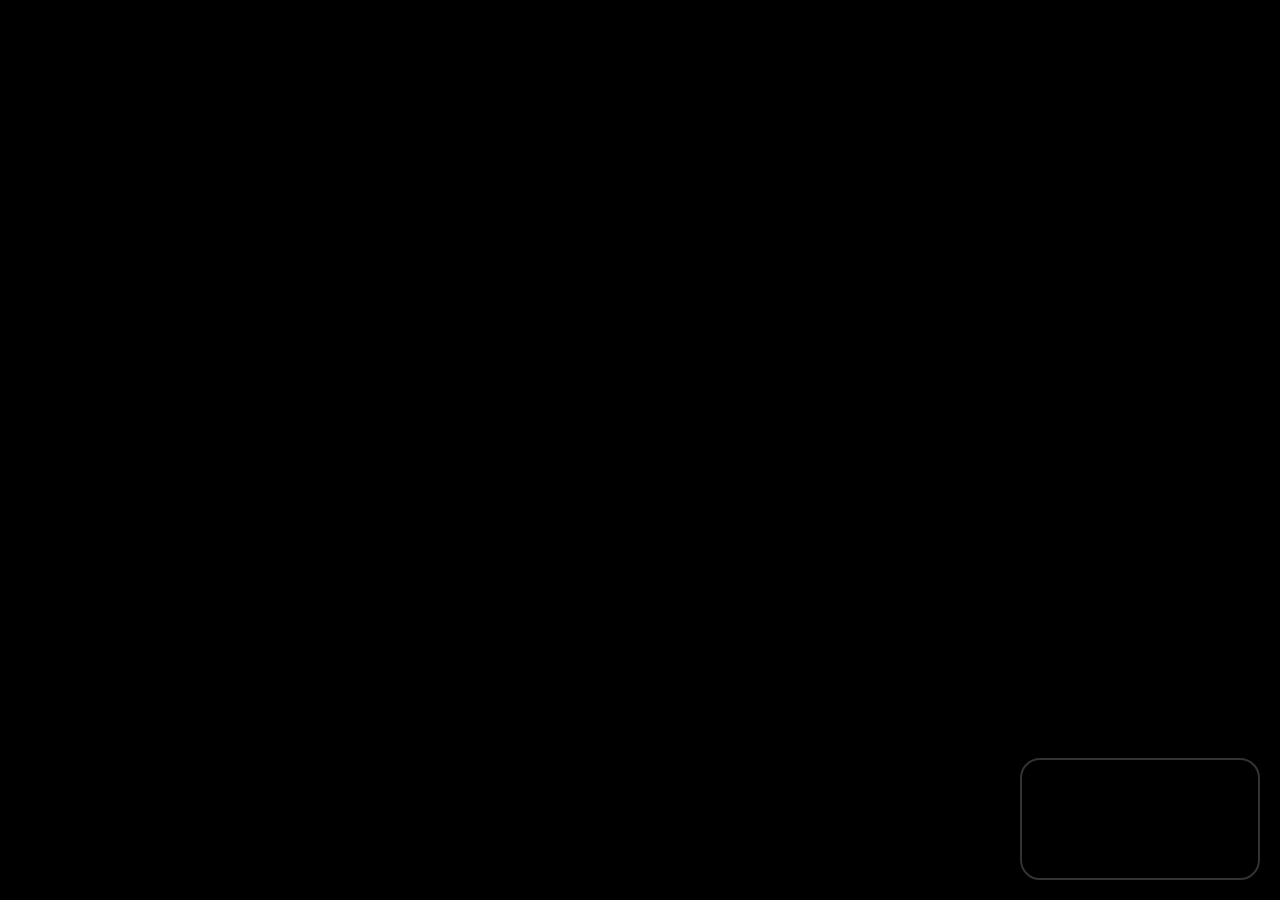
==== main/index.html @ fa3ccb56 "beta" ====
<!doctype html>
<html lang="pt-BR">
  <head>
    <meta charset="UTF-8" />

    <meta name="viewport" content="width=device-width, initial-scale=1.0" />

    <title>PARTÍCULAS COM AS MÃOS</title>

    <!-- MEDIAPIPE -->
    <script src="https://cdn.jsdelivr.net/npm/@mediapipe/hands/hands.js"></script>

    <script src="https://cdn.jsdelivr.net/npm/@mediapipe/camera_utils/camera_utils.js"></script>

    <script src="https://cdn.jsdelivr.net/npm/@mediapipe/drawing_utils/drawing_utils.js"></script>

    <style>
      * {
        margin: 0;
        padding: 0;
        box-sizing: border-box;
      }

      body {
        overflow: hidden;
        background: #000;
        font-family: Arial, sans-serif;
      }

      canvas {
        display: block;
      }

      video {
        position: absolute;
        width: 240px;
        right: 20px;
        bottom: 20px;
        border-radius: 20px;
        border: 2px solid rgba(255, 255, 255, 0.2);
        transform: scaleX(-1);
        z-index: 10;
      }

      #handCanvas {
        position: absolute;
        inset: 0;
        z-index: 5;
        pointer-events: none;
      }

      .hud {
        position: absolute;
        top: 20px;
        left: 20px;
        z-index: 20;
        color: white;
        background: rgba(0, 0, 0, 0.3);
        backdrop-filter: blur(20px);
        border-radius: 20px;
        padding: 20px;
        border: 1px solid rgba(255, 255, 255, 0.08);
      }

      .hud h1 {
        font-size: 28px;
        margin-bottom: 15px;
      }

      .line {
        margin-top: 8px;
        opacity: 0.9;
      }
    </style>
  </head>

  <body>
    <video id="video" autoplay muted playsinline></video>

    <canvas id="handCanvas"></canvas>

    <script type="module">
      const explosionSound = new Audio("./sounds/explosion.mp3");

      const chargeSound = new Audio("./sounds/charge.mp3");

      const ambientSound = new Audio("./sounds/ambient.mp3");
      import * as THREE from "https://cdn.jsdelivr.net/npm/three@0.150.1/build/three.module.js";

      // =====================================================
      // VIDEO
      // =====================================================
      // =====================================================
      // AUDIO
      // =====================================================
      window.addEventListener(
        "click",
        async () => {
          await audioContext.resume();

          audio.play();
        },
        { once: true },
      );

      const audio = new Audio("interestrela.mp3");

      audio.loop = true;

      const audioContext = new AudioContext();

      const source = audioContext.createMediaElementSource(audio);

      const analyser = audioContext.createAnalyser();

      source.connect(analyser);

      analyser.connect(audioContext.destination);

      analyser.fftSize = 256;

      const bufferLength = analyser.frequencyBinCount;

      const dataArray = new Uint8Array(bufferLength);

      const video = document.getElementById("video");

      navigator.mediaDevices
        .getUserMedia({
          video: true,
        })
        .then((stream) => {
          video.srcObject = stream;
        });

      // =====================================================
      // SCENE
      // =====================================================

      const scene = new THREE.Scene();
      scene.fog = new THREE.FogExp2(0x000000, 0.0007);

      // =====================================================
      // CAMERA
      // =====================================================

      const camera = new THREE.PerspectiveCamera(
        75,
        window.innerWidth / window.innerHeight,
        0.1,
        5000,
      );

      camera.position.z = 700;

      // =====================================================
      // RENDERER
      // =====================================================

      const renderer = new THREE.WebGLRenderer({
        antialias: true,
      });

      renderer.setSize(window.innerWidth, window.innerHeight);

      renderer.setPixelRatio(window.devicePixelRatio);

      document.body.appendChild(renderer.domElement);

      // =====================================================
      // PARTICLES
      // =====================================================

      const PARTICLE_COUNT = 25000;

      const positions = new Float32Array(PARTICLE_COUNT * 3);

      const colors = new Float32Array(PARTICLE_COUNT * 3);

      const velocities = [];

      const originalPositions = [];

      for (let i = 0; i < PARTICLE_COUNT; i++) {
        const x = (Math.random() - 0.5) * 2500;

        const y = (Math.random() - 0.5) * 2500;

        const z = (Math.random() - 0.5) * 1200;

        positions[i * 3] = x;
        positions[i * 3 + 1] = y;
        positions[i * 3 + 2] = z;

        originalPositions.push({
          x,
          y,
          z,
        });

        velocities.push({
          x: 0,
          y: 0,
          z: 0,
        });

        const random = Math.random();

        if (random > 0.8) {
          colors[i * 3] = 1;
          colors[i * 3 + 1] = 1;
          colors[i * 3 + 2] = 1;
        } else if (random > 0.5) {
          colors[i * 3] = 1;
          colors[i * 3 + 1] = 1;
          colors[i * 3 + 2] = 1;
        } else {
          colors[i * 3] = 1;
          colors[i * 3 + 1] = 1;
          colors[i * 3 + 2] = 1;
        }
      }

      const geometry = new THREE.BufferGeometry();

      geometry.setAttribute(
        "position",
        new THREE.BufferAttribute(positions, 3),
      );

      geometry.setAttribute("color", new THREE.BufferAttribute(colors, 3));

      const material = new THREE.PointsMaterial({
        size: 1.5,
        vertexColors: true,
        transparent: true,
        opacity: 1,
        blending: THREE.AdditiveBlending,
        alphaTest: 0.001,
        depthWrite: false,
      });

      const particles = new THREE.Points(geometry, material);

      scene.add(particles);
      // =====================================================
      // LIGHT
      // =====================================================

      const light = new THREE.PointLight(0x00ffff, 2, 3000);

      light.position.set(0, 0, 500);

      scene.add(light);

      // =====================================================
      // HAND TRACKING CANVAS
      // =====================================================

      const handCanvas = document.getElementById("handCanvas");

      const handCtx = handCanvas.getContext("2d");

      handCanvas.width = window.innerWidth;

      handCanvas.height = window.innerHeight;

      // =====================================================
      // MEDIAPIPE
      // =====================================================

      const hands = new Hands({
        locateFile: (file) => {
          return `https://cdn.jsdelivr.net/npm/@mediapipe/hands/${file}`;
        },
      });

      hands.setOptions({
        maxNumHands: 2,
        modelComplexity: 1,
        minDetectionConfidence: 0.7,
        minTrackingConfidence: 0.7,
      });

      // =====================================================
      // HANDS
      // =====================================================

      const handPoints = [];

      let handsJoined = false;

      let explosionForce = 0;

      // =====================================================
      // FUNÇÃO DISTÂNCIA
      // =====================================================

      function handDistance(hand1, hand2) {
        const p1 = hand1[9];

        const p2 = hand2[9];

        const dx = p1.x - p2.x;

        const dy = p1.y - p2.y;

        return Math.sqrt(dx * dx + dy * dy);
      }
      // =====================================================
      // SISTEMA Naja Cobra
      // =====================================================

      // OBJETIVO:
      //
      // ☝️ levantar APENAS o dedo indicador
      //
      // As partículas:
      //
      // - se juntam
      // - formam uma cobra naja 3D
      // - ficam animadas
      // - movimento orgânico
      //
      // =====================================================

      // ATIVAR

      let najaMode = false;

      // SHAPE

      const najaTargets = [];

      // =====================================================
      // DETECTAR INDICADOR
      // =====================================================

      function detectNajaGesture(hand) {
        const indexUp = hand[8].y < hand[6].y;

        const middleDown = hand[12].y > hand[10].y;

        const ringDown = hand[16].y > hand[14].y;

        const pinkyDown = hand[20].y > hand[18].y;

        return indexUp && middleDown && ringDown && pinkyDown;
      }

      // =====================================================
      // CRIAR COBRA NAJA
      // =====================================================

      function createNajaShape() {
        najaTargets.length = 0;

        for (let i = 0; i < PARTICLE_COUNT; i++) {
          // PROGRESSO

          const t = i / PARTICLE_COUNT;

          // CORPO

          const angle = t * Math.PI * 10;

          const radius = 20 + Math.sin(t * 8) * 10;

          const x = Math.sin(angle) * radius;

          const y = (t - 0.5) * 700;

          const z = Math.cos(angle) * radius;

          // CAPUZ DA NAJA

          let hoodX = x;

          if (t > 0.75) {
            hoodX += Math.sin(angle) * 120 * (t - 0.75);
          }

          najaTargets.push({
            x: hoodX,
            y,
            z,
          });
        }
      }
      // =====================================================
      // BURACO NEGRO
      // =====================================================

      let blackHoleMode = false;

      function detectClosedFist(hand) {
        const fingersDown =
          hand[8].y > hand[6].y &&
          hand[12].y > hand[10].y &&
          hand[16].y > hand[14].y &&
          hand[20].y > hand[18].y;

        return fingersDown;
      }
      // =====================================================
      // FORMAS ESPECIAIS
      // =====================================================

      let sphereMode = false;

      let tornadoMode = false;

      let galaxyMode = false;

      const sphereTargets = [];

      const tornadoTargets = [];

      const galaxyTargets = [];

      // =====================================================
      // GESTOS
      // =====================================================

      // ✌️ DOIS DEDOS = ESFERA

      function detectSphereGesture(hand) {
        const indexUp = hand[8].y < hand[6].y;

        const middleUp = hand[12].y < hand[10].y;

        const ringDown = hand[16].y > hand[14].y;

        const pinkyDown = hand[20].y > hand[18].y;

        return indexUp && middleUp && ringDown && pinkyDown;
      }

      // 🤘 = TORNADO

      function detectTornadoGesture(hand) {
        const indexUp = hand[8].y < hand[6].y;

        const pinkyUp = hand[20].y < hand[18].y;

        const middleDown = hand[12].y > hand[10].y;

        const ringDown = hand[16].y > hand[14].y;

        return indexUp && pinkyUp && middleDown && ringDown;
      }

      // =====================================================
      // 🖕 DEDO MINDINHO = GALÁXIA
      // =====================================================

      function detectGalaxyGesture(hand) {
        const pinkyUp = hand[20].y < hand[18].y;

        const indexDown = hand[8].y > hand[6].y;

        const middleDown = hand[12].y > hand[10].y;

        const ringDown = hand[16].y > hand[14].y;

        return pinkyUp && indexDown && middleDown && ringDown;
      }

      // =====================================================
      // ESFERA
      // =====================================================

      function createSphereShape() {
        sphereTargets.length = 0;

        for (let i = 0; i < PARTICLE_COUNT; i++) {
          const phi = Math.acos(-1 + (2 * i) / PARTICLE_COUNT);

          const theta = Math.sqrt(PARTICLE_COUNT * Math.PI) * phi;

          const radius = 300;

          sphereTargets.push({
            x: radius * Math.cos(theta) * Math.sin(phi),
            y: radius * Math.sin(theta) * Math.sin(phi),
            z: radius * Math.cos(phi),
          });
        }
      }

      // =====================================================
      // TORNADO
      // =====================================================

      function createTornadoShape() {
        tornadoTargets.length = 0;

        for (let i = 0; i < PARTICLE_COUNT; i++) {
          const t = i / PARTICLE_COUNT;

          const angle = t * 60;

          const radius = t * 250;

          tornadoTargets.push({
            x: Math.cos(angle) * radius,
            y: (t - 0.5) * 1200,
            z: Math.sin(angle) * radius,
          });
        }
      }

      // =====================================================
      // GALÁXIA
      // =====================================================

      function createGalaxyShape() {
        galaxyTargets.length = 0;

        for (let i = 0; i < PARTICLE_COUNT; i++) {
          const angle = i * 0.15;

          const radius = Math.sqrt(i) * 6;

          galaxyTargets.push({
            x: Math.cos(angle) * radius,
            y: (Math.random() - 0.5) * 60,
            z: Math.sin(angle) * radius,
          });
        }
      }
      // =====================================================
      // SHAPE MODE
      // =====================================================

      let currentShape = "none";
      let lastShape = "none";
      // =====================================================
      // SONS DOS PODERES
      // =====================================================

      const najaAudio = new Audio("naja.mp3");
      najaAudio.playbackRate = 0.8;
      const sphereAudio = new Audio("sphere.mp3");
      sphereAudio.playbackRate = 1.1;

      const tornadoAudio = new Audio("tornado.mp3");
      tornadoAudio.playbackRate = 0.9;

      const galaxyAudio = new Audio("galaxy.mp3");
      galaxyAudio.playbackRate = 1.2;

      const blackHoleAudio = new Audio("blackhole.mp3");
      blackHoleAudio.playbackRate = 0.6;
      const background = new Audio("background.mp3");
      background.playbackRate = 0.6;

      background.loop = true;

      background.volume = 0.7;

      background.playbackRate = 0.6;
      // VOLUME

      najaAudio.volume = 0.7;

      sphereAudio.volume = 0.7;

      tornadoAudio.volume = 0.7;

      galaxyAudio.volume = 0.7;

      background.volume = 0.7;

      // CONTROLE


      // TOCAR SOM
      function stopAllSounds() {
        najaAudio.pause();
        sphereAudio.pause();
        tornadoAudio.pause();
        galaxyAudio.pause();
        blackHoleAudio.pause();

        najaAudio.currentTime = 0;
        sphereAudio.currentTime = 0;
        tornadoAudio.currentTime = 0;
        galaxyAudio.currentTime = 0;
        blackHoleAudio.currentTime = 0;
      }
      function playShapeSound(shape) {
        if (lastShape === shape) return;

        lastShape = shape;

        stopAllSounds();

        if (shape === "naja") {
          najaAudio.play();
        } else if (shape === "sphere") {
          sphereAudio.play();
        } else if (shape === "tornado") {
          tornadoAudio.play();
        } else if (shape === "galaxy") {
          galaxyAudio.play();
        } else if (shape === "blackhole") {
          blackHoleAudio.play();
        }
      }
      hands.onResults((results) => {
        // =====================================================
        // JUNTAR / EXPLODIR PARTÍCULAS
        // =====================================================

        if (
          results.multiHandLandmarks &&
          results.multiHandLandmarks.length === 2
        ) {
          const hand1 = results.multiHandLandmarks[0];

          const hand2 = results.multiHandLandmarks[1];

          const dist = handDistance(hand1, hand2);

          // MÃOS JUNTAS

          if (dist < 0.18) {
            handsJoined = true;
          }

          // ABRIR MÃOS = EXPLOSÃO

          if (handsJoined && dist > 0.28) {
            handsJoined = false;

            explosionForce = 1;
          }
        }
        handCtx.clearRect(0, 0, handCanvas.width, handCanvas.height);

        handPoints.length = 0;

        if (results.multiHandLandmarks) {
          for (const hand of results.multiHandLandmarks) {
            // =====================================================
            // ATIVAR NAJA
            // =====================================================
            // =====================================================
            // SHAPE DETECTION
            // =====================================================

            currentShape = "none";

            // COBRA

            if (detectNajaGesture(hand)) {
              playShapeSound("naja");
              currentShape = "naja";

              createNajaShape();
            }

            // ESFERA
            else if (detectSphereGesture(hand)) {
              playShapeSound("sphere");
              currentShape = "sphere";

              createSphereShape();
            }

            // TORNADO
            else if (detectTornadoGesture(hand)) {
              playShapeSound("tornado");
              currentShape = "tornado";

              createTornadoShape();
            }

            // GALÁXIA
            else if (detectGalaxyGesture(hand)) {
              playShapeSound("galaxy");
              currentShape = "galaxy";

              createGalaxyShape();
            }
            // =====================================================
            // DETECTAR BURACO NEGRO
            // =====================================================

            // =====================================================
            // MÃO FECHADA = BURACO NEGRO + SOM
            // =====================================================

            if (detectClosedFist(hand)) {
              currentShape = "blackhole";

              if (!blackHoleMode) {
                blackHoleMode = true;

                playShapeSound("blackhole");
              }
            } else {
              blackHoleMode = false;
              
            }
            if (detectNajaGesture(hand)) {
              if (!najaMode) {
                createNajaShape();
              }

              najaMode = true;
            } else {
              najaMode = false;


              for (const point of hand) {
                handPoints.push({
                  x: (point.x - 0.5) * 2500,

                  y: -(point.y - 0.5) * 2500,
                });
              }
            }
          }
        }
      });

      // =====================================================
      // START CAMERA
      // =====================================================

      const mediapipeCamera = new Camera(video, {
        onFrame: async () => {
          await hands.send({
            image: video,
          });
        },

        width: 640,
        height: 480,
      });

      mediapipeCamera.start();

      // =====================================================
      // ANIMATION
      // =====================================================

      function animate() {
        requestAnimationFrame(animate);
        const pos = geometry.attributes.position.array;
        analyser.getByteFrequencyData(dataArray);

        // =====================================================
        // ENERGIA TOTAL DO ÁUDIO
        // =====================================================

        let audioEnergy = 0;

        for (let i = 0; i < bufferLength; i++) {
          audioEnergy += dataArray[i];
        }

        audioEnergy /= bufferLength;
        for (let i = 0; i < PARTICLE_COUNT; i++) {
          const audioForce = audioEnergy * 0.0015;
          const ix = i * 3;

          let px = pos[ix];
          let py = pos[ix + 1];
          let pz = pos[ix + 2];

          const velocity = velocities[i];
          // =====================================================
          // PRESSÃO SONORA
          // =====================================================

          const time = Date.now() * 0.002;

          const pressure = audioEnergy * 0.003;

          // DISTÂNCIA DO CENTRO

          const dist = Math.sqrt(px * px + py * py);

          // ONDA SONORA

          const soundWave = Math.sin(dist * 0.02 - time * 8);

          // FORÇA DA PRESSÃO

          const force = soundWave * pressure;

          // DIREÇÃO

          const angle = Math.atan2(py, px);

          // EMPURRAR PARTÍCULAS

          velocity.x += Math.cos(angle) * force;

          velocity.y += Math.sin(angle) * force;

          // PROFUNDIDADE

          velocity.z += soundWave * pressure * 10;
          // =====================================================
          // MORPH NAJA ESTÁTICA
          // =====================================================

          // =====================================================
          // SHAPE MORPH
          // =====================================================

          let target = null;

          if (currentShape === "naja") {
            target = najaTargets[i];
          } else if (currentShape === "sphere") {
            target = sphereTargets[i];
          } else if (currentShape === "tornado") {
            target = tornadoTargets[i];
          } else if (currentShape === "galaxy") {
            target = galaxyTargets[i];
          }

          if (target) {
            px += (target.x - px) * 0.08;

            py += (target.y - py) * 0.08;

            pz += (target.z - pz) * 0.08;

            velocity.x *= 0.9;

            velocity.y *= 0.9;

            velocity.z *= 0.9;
          }
          // =====================================================
          // MORPH NAJA
          // =====================================================

          if (najaMode && najaTargets[i]) {
            const target = najaTargets[i];

            // FORÇA

            velocity.x += (target.x - px) * 0.015;

            velocity.y += (target.y - py) * 0.015;

            velocity.z += (target.z - pz) * 0.015;

            // MOVIMENTO ORGÂNICO
          }
          const noise = Math.sin(i + Date.now() * 0.001) * 0.02;

          velocity.x += noise;

          velocity.y += noise;

          if (explosionForce > 0) {
            // DIREÇÃO ALEATÓRIA

            const randomX = Math.random() - 0.5;

            const randomY = Math.random() - 0.5;

            const randomZ = Math.random() - 0.5;

            // NORMALIZAÇÃO

            const length = Math.sqrt(
              randomX * randomX + randomY * randomY + randomZ * randomZ,
            );

            const dirX = randomX / length;

            const dirY = randomY / length;

            const dirZ = randomZ / length;

            // FORÇA

            const power = explosionForce * 12;

            // EXPLOSÃO

            velocity.x += dirX * power;

            velocity.y += dirY * power;

            velocity.z += dirZ * power;
          }

          // =========================================
          // HAND FORCE
          // =========================================

          for (const hand of handPoints) {
            const dx = px - hand.x;

            const dy = py - hand.y;

            const dist = Math.sqrt(dx * dx + dy * dy);

            // ÁREA MENOR DE IMPACTO

            if (dist < 90) {
              // FORÇA MAIS SUAVE

              const force = (90 - dist) * 0.04;

              const angle = Math.atan2(dy, dx);

              velocity.x += Math.cos(angle) * force;

              velocity.y += Math.sin(angle) * force;
            }
          }
          // =====================================================
          // BURACO NEGRO
          // =====================================================

          if (blackHoleMode && handPoints[0]) {
            const hx = handPoints[0].x;
            const hy = handPoints[0].y;

            const dx = hx - px;
            const dy = hy - py;

            const dist = Math.sqrt(dx * dx + dy * dy);

            if (dist < 500) {
              const force = (500 - dist) * 0.02;

              velocity.x += dx * 0.002 * force;
              velocity.y += dy * 0.002 * force;

              velocity.z += Math.sin(Date.now() * 0.002) * 0.3;
            }
          }
          // =========================================
          // RETURN FORCE
          // =========================================

          const original = originalPositions[i];

          velocity.x += (original.x - px) * 0.003;

          velocity.y += (original.y - py) * 0.003;

          velocity.z += (original.z - pz) * 0.003;
          // =====================================================
          // FLUID MOTION
          // =====================================================

          const fluid = Math.sin(px * 0.01 + Date.now() * 0.001) * 0.6;

          const fluid2 = Math.cos(py * 0.01 + Date.now() * 0.001) * 0.6;

          velocity.x += fluid * 0.04;

          velocity.y += fluid2 * 0.04;
          // =====================================================
          // FLUID FRICTION
          // =====================================================

          velocity.x *= 0.96;

          velocity.y *= 0.96;

          velocity.z *= 0.96;
          // =========================================
          // APPLY
          // =========================================
          if (najaMode) {
            const target = najaTargets[i];

            px += (target.x - px) * 0.12;

            py += (target.y - py) * 0.12;

            pz += (target.z - pz) * 0.12;

            // ZERAR VELOCIDADE

            velocity.x = 0;

            velocity.y = 0;

            velocity.z = 0;
          } else {
            px += velocity.x;

            py += velocity.y;

            pz += velocity.z;
          }
          pos[ix] = px;
          pos[ix + 1] = py;
          pos[ix + 2] = pz;
        }

        geometry.attributes.position.needsUpdate = true;

        particles.rotation.y += 0.0008;
        // =====================================================
        // FLUID WORLD
        // =====================================================

        particles.rotation.x += Math.sin(Date.now() * 0.0002) * 0.00005;

        particles.position.y = Math.sin(Date.now() * 0.0004) * 15;

        explosionForce *= 0.92;

        renderer.render(scene, camera);
      }

      animate();

      // =====================================================
      // RESIZE
      // =====================================================

      window.addEventListener("resize", () => {
        camera.aspect = window.innerWidth / window.innerHeight;

        camera.updateProjectionMatrix();

        renderer.setSize(window.innerWidth, window.innerHeight);

        handCanvas.width = window.innerWidth;

        handCanvas.height = window.innerHeight;
      });
    </script>
  </body>
</html>
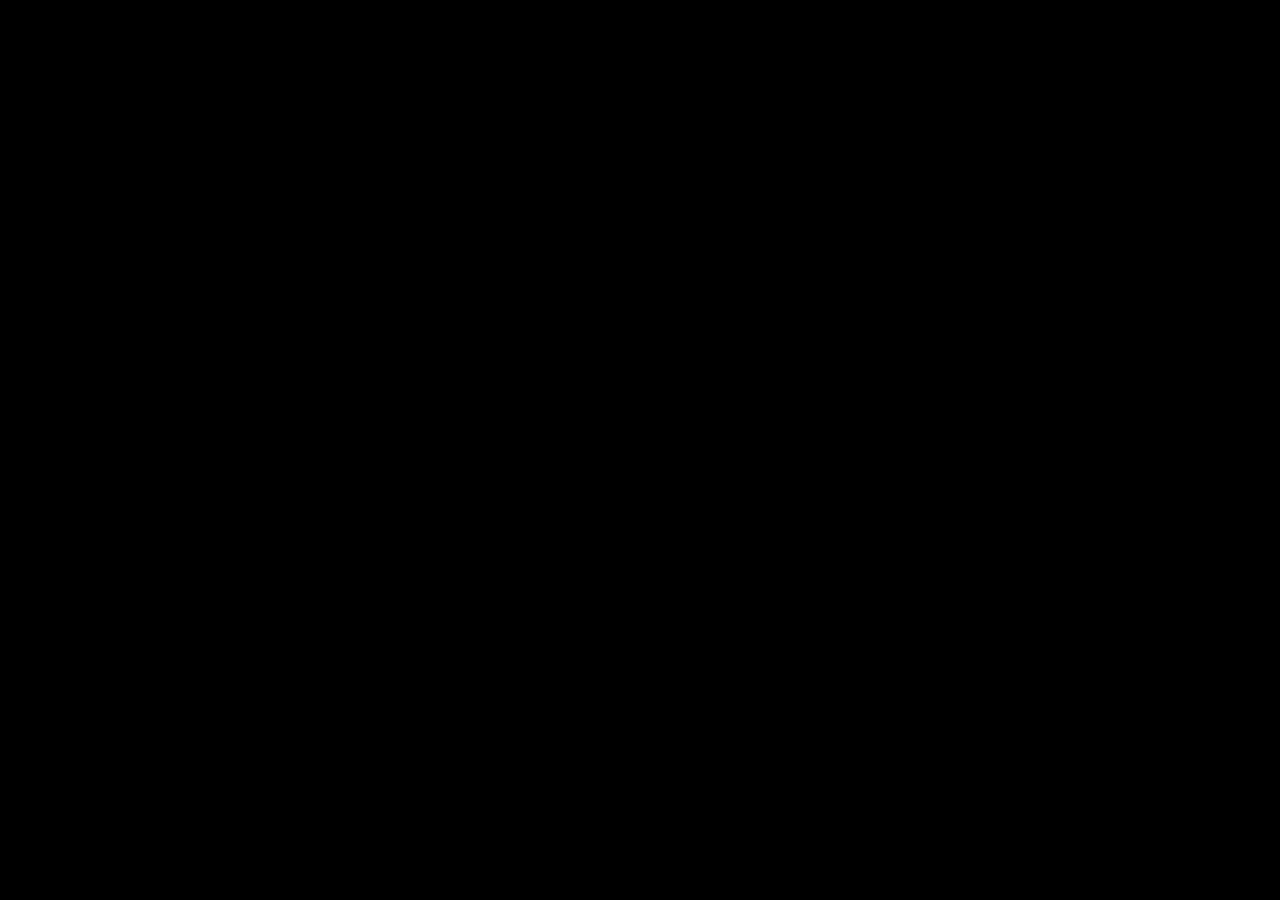
==== commit e9141ad7: "beta2.0" ====
--- a/main/index.html
+++ b/main/index.html
@@ -40,6 +40,7 @@
         border: 2px solid rgba(255, 255, 255, 0.2);
         transform: scaleX(-1);
         z-index: 10;
+        opacity: 0;
       }
 
       #handCanvas {
